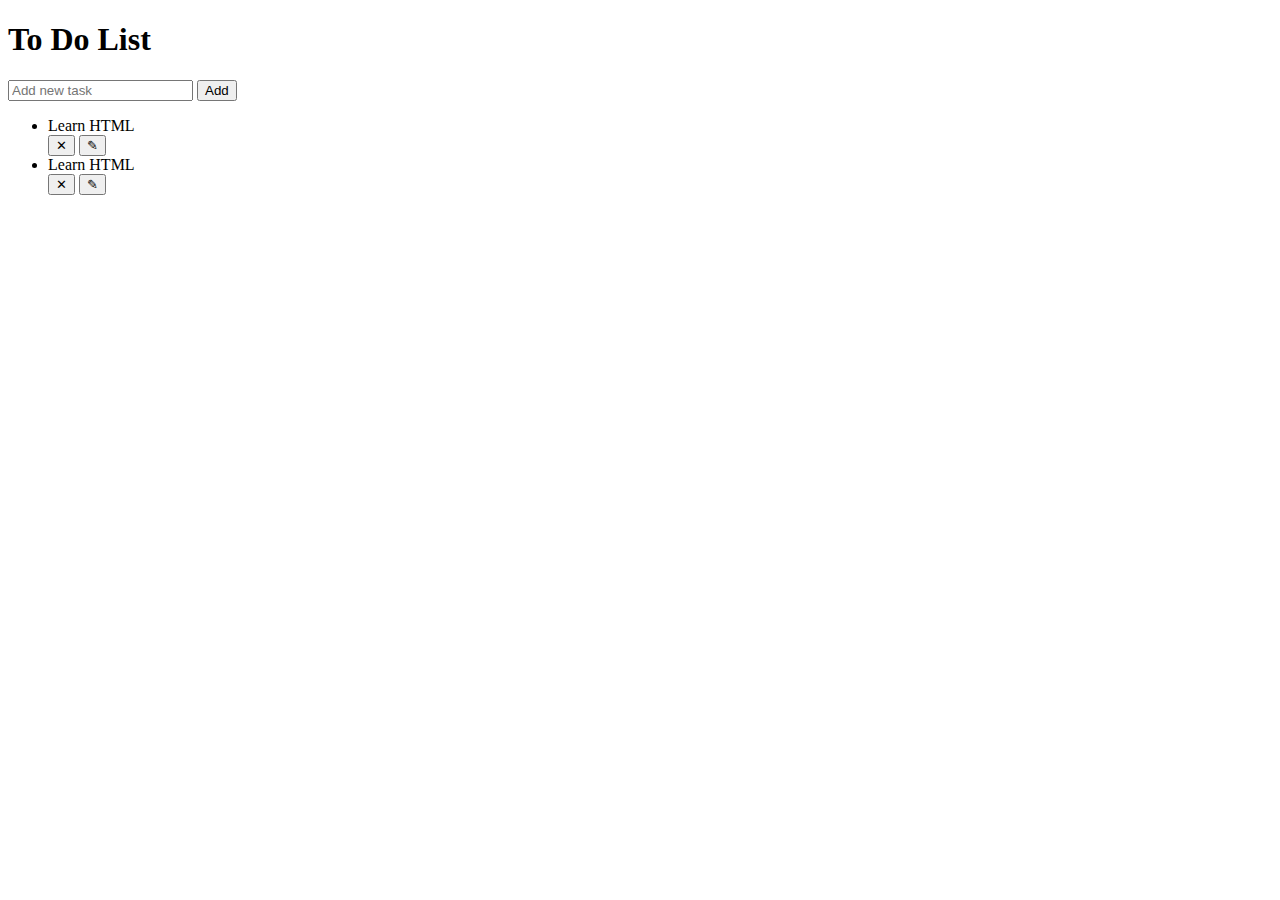
==== lesson_04+05/index.html @ 062591fb "add lesson 04 + 05" ====
<!DOCTYPE html>
<html lang="en">
  <head>
    <title>Title</title>
    <!-- Required meta tags -->
    <meta charset="utf-8" />
    <meta
      name="viewport"
      content="width=device-width, initial-scale=1, shrink-to-fit=no"
    />

    <!-- Bootstrap CSS v5.2.1 -->
    <link
      href="https://cdn.jsdelivr.net/npm/bootstrap@5.3.2/dist/css/bootstrap.min.css"
      rel="stylesheet"
      integrity="sha384-T3c6CoIi6uLrA9TneNEoa7RxnatzjcDSCmG1MXxSR1GAsXEV/Dwwykc2MPK8M2HN"
      integrity="sha384-T3c6CoIi6uLrA9TneNEoa7RxnatzjcDSCmG1MXxSR1GAsXEV/Dwwykc2MPK8M2HN"
      crossorigin="anonymous"
    />
  </head>
  <body>
    <div class="container mt-5">
      <h1 class="text-center mb-4">To Do List</h1>
      <div class="row justify-content-center">
          <div class="col-md-8">
              <div class="card">
                  <div class="card-body">
                      <form id="todo-form">
                          <div class="input-group mb-3">
                              <input type="text" class="form-control"
                                     id="todo-input"
                                     placeholder="Add new task"
                                  required>
                              <button class="btn btn-primary" type="submit">
                                    Add
                                </button>
                          </div>
                      </form>
                      <ul class="list-group gap-1" id="todo-list">
                        <li class="d-flex justify-content-between">
                          <span class="task-text">Learn HTML</span>
                          <input
                            type="text"
                            class="form-control edit-input"
                            style="display: none"
                            value="Lear HTML"
                          />
                          <div class="btn-group">
                            <button class="btn btn-danger btn-sm delete-btn">✕</button>
                            <button class="btn btn-primary btn-sm edit-btn">✎</button>
                          </div>
                        </li>
                        <li class="d-flex justify-content-between">
                          <span class="task-text">Learn HTML</span>
                          <input
                            type="text"
                            class="form-control edit-input"
                            style="display: none"
                            value="Lear HTML"
                          />
                          <div class="btn-group">
                            <button class="btn btn-danger btn-sm delete-btn">✕</button>
                            <button class="btn btn-primary btn-sm edit-btn">✎</button>
                          </div>
                        </li>
                          <!-- Tasks will be added here dynamically -->
                      </ul>
                  </div>
              </div>
          </div>
      </div>
  </div>
    <!-- Bootstrap JavaScript Libraries -->
    <script
      src="https://cdn.jsdelivr.net/npm/@popperjs/core@2.11.8/dist/umd/popper.min.js"
      integrity="sha384-I7E8VVD/ismYTF4hNIPjVp/Zjvgyol6VFvRkX/vR+Vc4jQkC+hVqc2pM8ODewa9r"
      crossorigin="anonymous"
    ></script>

    <script
      src="https://cdn.jsdelivr.net/npm/bootstrap@5.3.2/dist/js/bootstrap.min.js"
      integrity="sha384-BBtl+eGJRgqQAUMxJ7pMwbEyER4l1g+O15P+16Ep7Q9Q+zqX6gSbd85u4mG4QzX+"
      crossorigin="anonymous"
    ></script>

    <script src="./index.js"></script>
    </body>
</html>
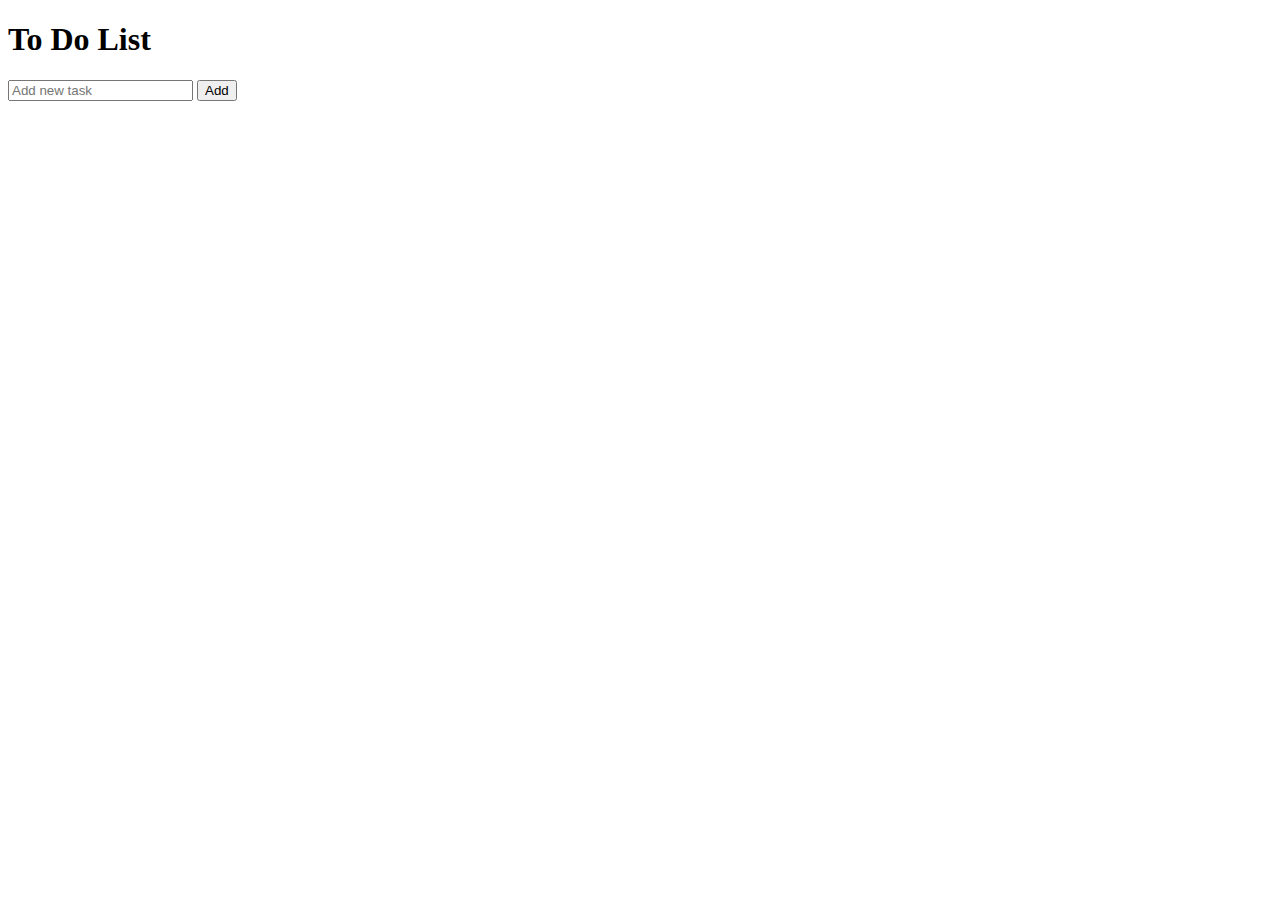
==== commit 2aa44916: "end lesson 4 + 5" ====
--- a/lesson_04+05/index.html
+++ b/lesson_04+05/index.html
@@ -36,33 +36,8 @@
                                 </button>
                           </div>
                       </form>
-                      <ul class="list-group gap-1" id="todo-list">
-                        <li class="d-flex justify-content-between">
-                          <span class="task-text">Learn HTML</span>
-                          <input
-                            type="text"
-                            class="form-control edit-input"
-                            style="display: none"
-                            value="Lear HTML"
-                          />
-                          <div class="btn-group">
-                            <button class="btn btn-danger btn-sm delete-btn">✕</button>
-                            <button class="btn btn-primary btn-sm edit-btn">✎</button>
-                          </div>
-                        </li>
-                        <li class="d-flex justify-content-between">
-                          <span class="task-text">Learn HTML</span>
-                          <input
-                            type="text"
-                            class="form-control edit-input"
-                            style="display: none"
-                            value="Lear HTML"
-                          />
-                          <div class="btn-group">
-                            <button class="btn btn-danger btn-sm delete-btn">✕</button>
-                            <button class="btn btn-primary btn-sm edit-btn">✎</button>
-                          </div>
-                        </li>
+                      <ul class="list-group" id="todo-list">
+                        
                           <!-- Tasks will be added here dynamically -->
                       </ul>
                   </div>
